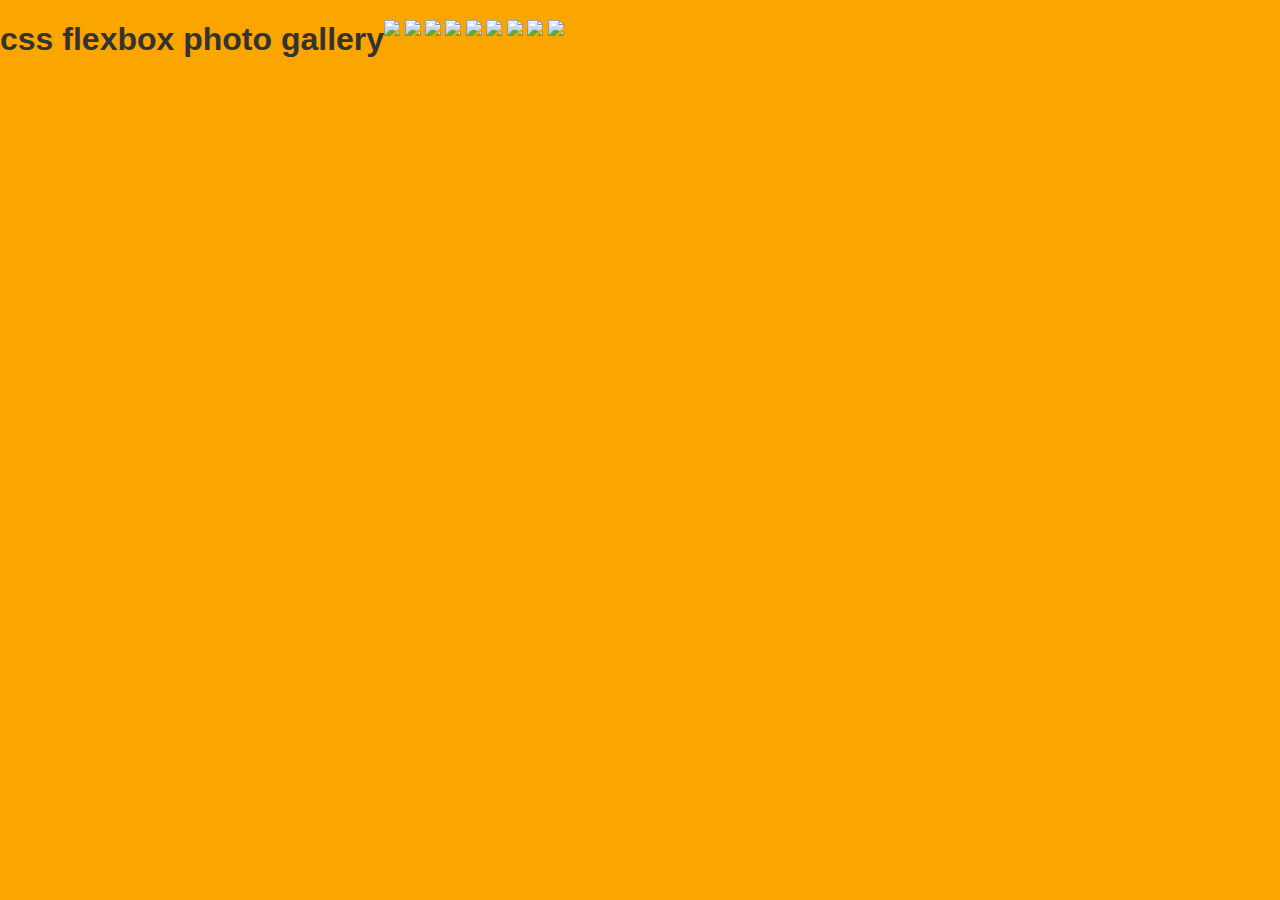
==== photos.html @ 1df2880e "Create photos.html" ====
<!DOCTYPE html>
<html lang="en">
  <head>
    <meta charset="utf-8">
    <meta name="viewport" content="width=device-width, initial-scale=1.0">
    <title>Photo Gallery</title>
    <link rel="stylesheet" href="./styles.css">
  </head>
  <body>
    <header class="header">
      <h1>css flexbox photo gallery</h1>
    </header>
    
   <div class="gallery">
      <img src='https://cdn.freecodecamp.org/curriculum/css-photo-gallery/1.jpg'>
      <img src='https://cdn.freecodecamp.org/curriculum/css-photo-gallery/2.jpg'>
      <img src='https://cdn.freecodecamp.org/curriculum/css-photo-gallery/3.jpg'>
      <img src='https://cdn.freecodecamp.org/curriculum/css-photo-gallery/4.jpg'>
      <img src='https://cdn.freecodecamp.org/curriculum/css-photo-gallery/5.jpg'>
      <img src='https://cdn.freecodecamp.org/curriculum/css-photo-gallery/6.jpg'>
      <img src='https://cdn.freecodecamp.org/curriculum/css-photo-gallery/7.jpg'>
      <img src='https://cdn.freecodecamp.org/curriculum/css-photo-gallery/8.jpg'>
      <img src='https://cdn.freecodecamp.org/curriculum/css-photo-gallery/9.jpg'>
    </div>
  
  </body>
</html>
---- styles.css ----
body {
    font-family: Arial, sans-serif;
    text-align: center;
    background-color: #faa500;
    margin: 0;
    padding: 0;
    display: flex;
    font-size: 1rem;
}

.container {
    margin-top: 50px;
}

h1 {
    color: #333;
}

p {
    color: #555;
}

img {
    width: auto;
    height: auto;
    margin-top: 20px;
}
.instagram-media {
    align: center;
    margin-top: 20px;
    text-align: center;
    background-color: #faa500;
}
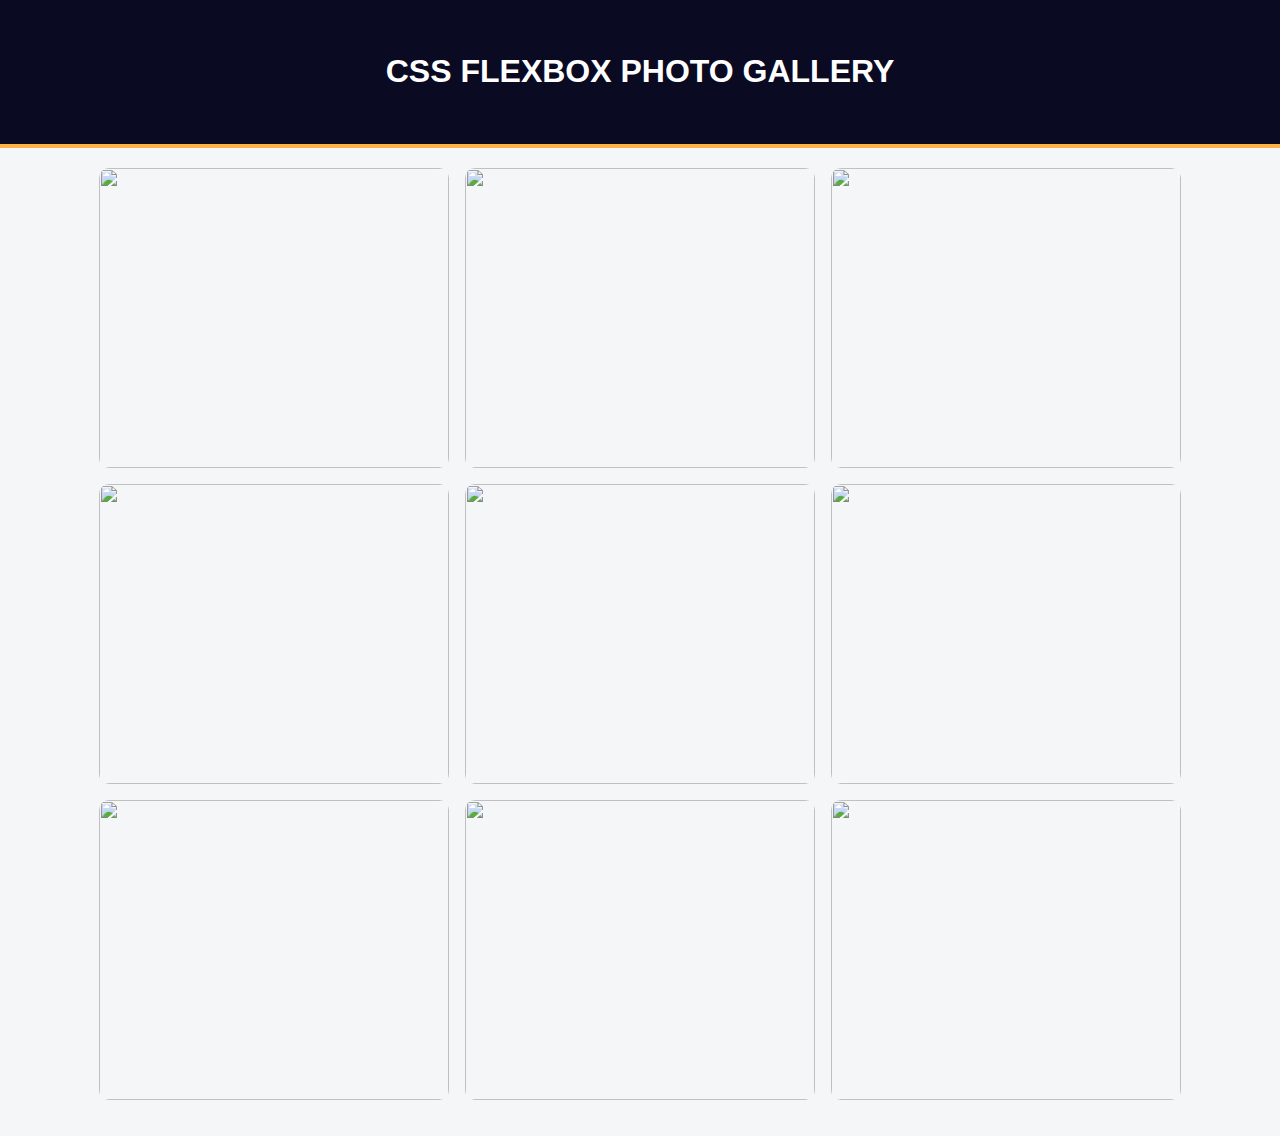
==== commit a9d9f126: "Update photos.html" ====
--- a/photos.html
+++ b/photos.html
@@ -3,25 +3,23 @@
   <head>
     <meta charset="utf-8">
     <meta name="viewport" content="width=device-width, initial-scale=1.0">
-    <title>Photo Gallery</title>
+    <title>Orange Cat Garage's Photo Gallery</title>
     <link rel="stylesheet" href="./styles.css">
   </head>
   <body>
     <header class="header">
       <h1>css flexbox photo gallery</h1>
     </header>
-    
-   <div class="gallery">
-      <img src='https://cdn.freecodecamp.org/curriculum/css-photo-gallery/1.jpg'>
-      <img src='https://cdn.freecodecamp.org/curriculum/css-photo-gallery/2.jpg'>
-      <img src='https://cdn.freecodecamp.org/curriculum/css-photo-gallery/3.jpg'>
-      <img src='https://cdn.freecodecamp.org/curriculum/css-photo-gallery/4.jpg'>
-      <img src='https://cdn.freecodecamp.org/curriculum/css-photo-gallery/5.jpg'>
-      <img src='https://cdn.freecodecamp.org/curriculum/css-photo-gallery/6.jpg'>
-      <img src='https://cdn.freecodecamp.org/curriculum/css-photo-gallery/7.jpg'>
-      <img src='https://cdn.freecodecamp.org/curriculum/css-photo-gallery/8.jpg'>
-      <img src='https://cdn.freecodecamp.org/curriculum/css-photo-gallery/9.jpg'>
-    </div>
-  
+    <div class="gallery">
+        <img src="Hudson.jpg">
+      <img src="Dylan.jpg">
+      <img src="Kato.jpg">
+      <img src="Astrid.jpg">
+      <img src="Finnagan.jpg">
+      <img src="Fergus.jpg">
+      <img src="Space1.jpg">
+      <img src="Space2.jpg">
+      <img src="Space3.jpg">
+  </div>
   </body>
 </html>
--- a/styles.css
+++ b/styles.css
@@ -1,34 +1,43 @@
+* {
+  box-sizing: border-box;
+}
 
 body {
-    font-family: Arial, sans-serif;
-    text-align: center;
-    background-color: #faa500;
-    margin: 0;
-    padding: 0;
-    display: flex;
-    font-size: 1rem;
+  margin: 0;
+  font-family: sans-serif;
+  background: #f5f6f7;
 }
 
-.container {
-    margin-top: 50px;
+.header {
+  text-align: center;
+  text-transform: uppercase;
+  padding: 32px;
+  background-color: #0a0a23;
+  color: #fff;
+  border-bottom: 4px solid #fdb347;
 }
 
-h1 {
-    color: #333;
+.gallery {
+  display: flex;
+  flex-direction: row;
+  flex-wrap: wrap;
+  justify-content: center;
+  align-items: center;
+  gap: 16px;
+  max-width: 1400px;
+  margin: 0 auto;
+  padding: 20px 10px;
 }
 
-p {
-    color: #555;
+.gallery img {
+  width: 100%;
+  max-width: 350px;
+  height: 300px;
+  object-fit: cover;
+  border-radius: 10px;
 }
 
-img {
-    width: auto;
-    height: auto;
-    margin-top: 20px;
+.gallery::after {
+  content: "";
+  width: 350px;
 }
-.instagram-media {
-    align: center;
-    margin-top: 20px;
-    text-align: center;
-    background-color: #faa500;
-}
